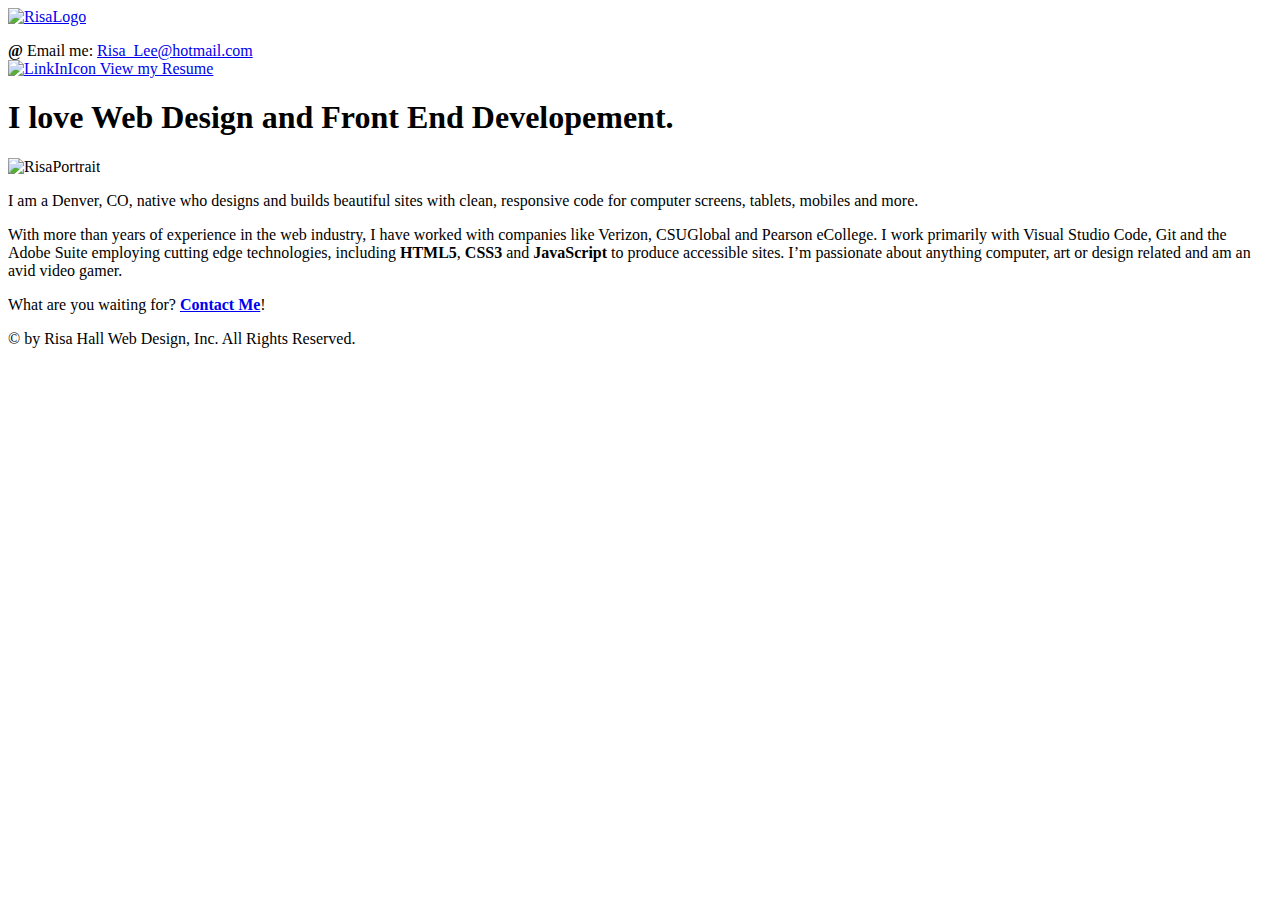
==== index.html @ 187381ab "Inital Upload of Primary Files" ====
<!DOCTYPE html>
<!--[if lt IE 7]>      <html class="no-js lt-ie9 lt-ie8 lt-ie7"> <![endif]-->
<!--[if IE 7]>         <html class="no-js lt-ie9 lt-ie8"> <![endif]-->
<!--[if IE 8]>         <html class="no-js lt-ie9"> <![endif]-->
<!--[if gt IE 8]><!--> <html class="no-js"> <!--<![endif]-->
    <head>
        <meta charset="utf-8">
        <meta http-equiv="X-UA-Compatible" content="IE=edge">
        <title>Risa Lee ~ Web Design Portfolio</title>
        <meta name="description" content="I am a Denver, CO, native who designs and builds beautiful sites with clean, responsive code for computer screens, tablets, mobiles and more. I work primarily with the Adobe Suite and use cutting edge technologies, including HTML5, CSS3 and JavaScript to produce accessible sites. I’m passionate about anything computer, art or design related and am an avid video gamer.">
        <meta name="viewport" content="width=device-width, initial-scale=1">

        <link rel="stylesheet" href="css/normalize.css">
        <link rel="stylesheet" href="css/main.css">  
        <!-- Font Awesome! -->      
        <link rel="stylesheet" href="https://use.fontawesome.com/releases/v5.6.3/css/all.css" integrity="sha384-UHRtZLI+pbxtHCWp1t77Bi1L4ZtiqrqD80Kn4Z8NTSRyMA2Fd33n5dQ8lWUE00s/" crossorigin="anonymous">


        <link href='http://fonts.googleapis.com/css?family=Muli:300' rel='stylesheet' type='text/css'>
        
         <!--Start Royal Carousel CSS And JS-->
        <link rel="stylesheet" type="text/css" href="load/skin_modern_silver.css"/>
		<link rel="stylesheet" type="text/css" href="load/html_content.css"/>        
        
		<script type="text/javascript" src="java/FWDRoyal3DCarousel.js"></script>		
        
		<!-- End Royal Carousel-->
        <script src="js/vendor/modernizr-2.6.2.min.js"></script>
        
        <script>
		
			FWDUtils.onReady(function()
			{
				var carousel = new FWDRoyal3DCarousel({		
					//required settings
					carouselHolderDivId:"myDiv",
					carouselDataListDivId:"carouselData",
					displayType:"fluidwidth",
					autoScale:"yes",
					carouselWidth:30,
					carouselHeight:225,
					skinPath:"load/skin_modern_silver",
												
					//main settings
					backgroundColor:"none",
					backgroundImagePath:"none",
					thumbnailsBackgroundImagePath:"none",
					scrollbarBackgroundImagePath:"none",
					backgroundRepeat:"none",
					showDisplay2DAlways:"no",
					carouselStartPosition:"center",
					numberOfThumbnailsToDisplayLeftAndRight:4,
					slideshowDelay:5000,
					autoplay:"no",
					showPrevButton:"yes",
					showNextButton:"yes",
					showSlideshowButton:"yes",
					disableNextAndPrevButtonsOnMobile:"yes",
					controlsMaxWidth:940,
					slideshowTimerColor:"#777777",
					showContextMenu:"no",
					addKeyboardSupport:"yes",
												
					//thumbnail settings
					thumbnailWidth:400,
					thumbnailHeight:250,
					thumbnailSpaceOffset3D:70,
					thumbnailSpaceOffset2D:70,
					thumbnailBorderSize:10,
					thumbnailBackgroundColor:"#666666",
					thumbnailBorderColor1:"#fcfdfd",
					thumbnailBorderColor2:"#e4e4e4",
					transparentImages:"no",
					maxNumberOfThumbnailsOnMobile:13,
					showThumbnailsGradient:"yes",
					showThumbnailsHtmlContent:"no",
					enableHtmlContent:"no",
					textBackgroundColor:"#333333",
					textBackgroundOpacity:.7,
					showText:"yes",
					showTextBackgroundImage:"yes",
					showThumbnailBoxShadow:"yes",
					thumbnailBoxShadowCss:"0px 2px 2px #555555",
					showReflection:"yes",
					reflectionHeight:60,
					reflectionDistance:0,
					reflectionOpacity:.2,
												
					//scrollbar settings
					showScrollbar:"no",
					disableScrollbarOnMobile:"no",
					enableMouseWheelScroll:"yes",
					scrollbarHandlerWidth:300,
					scrollbarTextColorNormal:"#777777",
					scrollbarTextColorSelected:"#000000",
												
					//combobox settings
					showComboBox:"no",
					startAtCategory:1,
					selectLabel:"SELECT CATEGORIES",
					allCategoriesLabel:"All Categories",
					showAllCategories:"no",
					comboBoxPosition:"topright",
					selectorBackgroundNormalColor1:"#fcfdfd",
					selectorBackgroundNormalColor2:"#e4e4e4",
					selectorBackgroundSelectedColor1:"#a7a7a7",
					selectorBackgroundSelectedColor2:"#8e8e8e",
					selectorTextNormalColor:"#8b8b8b",
					selectorTextSelectedColor:"#FFFFFF",
					buttonBackgroundNormalColor1:"#e7e7e7",
					buttonBackgroundNormalColor2:"#e7e7e7",
					buttonBackgroundSelectedColor1:"#a7a7a7",
					buttonBackgroundSelectedColor2:"#8e8e8e",
					buttonTextNormalColor:"#000000",
					buttonTextSelectedColor:"#FFFFFF",
					comboBoxShadowColor:"#000000",
					comboBoxHorizontalMargins:12,
					comboBoxVerticalMargins:12,
					comboBoxCornerRadius:0,
												
					//lightbox settings
					addLightBoxKeyboardSupport:"yes",
					showLightBoxNextAndPrevButtons:"yes",
					showLightBoxZoomButton:"yes",
					showLightBoxInfoButton:"yes",
					showLighBoxSlideShowButton:"yes",
					showLightBoxInfoWindowByDefault:"no",
					slideShowAutoPlay:"no",
					lightBoxVideoAutoPlay:"no",
					lightBoxBackgroundColor:"#000000",
					lightBoxInfoWindowBackgroundColor:"#FFFFFF",
					lightBoxItemBorderColor1:"#fcfdfd",
					lightBoxItemBorderColor2:"#e4FFe4",
					lightBoxItemBackgroundColor:"#333333",
					lightBoxMainBackgroundOpacity:.8,
					lightBoxInfoWindowBackgroundOpacity:.9,
					lightBoxBorderSize:5,
					lightBoxBorderRadius:0,
					lightBoxSlideShowDelay:4
				});
			})
		</script>
    </head>
    <body>
        <!--[if lt IE 7]>
            <p class="browsehappy">You are using an <strong>outdated</strong> browser. Please <a href="http://browsehappy.com/">upgrade your browser</a> to improve your experience.</p>
        <![endif]-->
		
        <div id="wrapper">
        	<header>
        	  <a href="index.html"><img src="img//blue/signature_logo_final2.png" alt="RisaLogo"  id="logo"/></a>
        	  <aside>
                   <p><span class="redText"><strong>@</strong></span> Email me: 
                   <a href="mailto:risa_lee@hotmail.com">Risa_Lee@hotmail.com</a><br>
                
                <a href="http://www.linkedin.com/in/risalee" target="_new" alt="LinkedInLink"><img src="img/blue/48x48-Square-82-LI.png" alt="LinkInIcon" target="_new" width="18px" height="18px" /> View my Resume</a></p>
              </aside>
        	  
               <h1 id="hook">I love <span class="redText">Web Design</span> and <span class="redText">Front End Developement</span>.</h1>
          <!-- DELETE ME    
              <p>Header logo is 298 x 189 signature_logo_final</p>
              <p>
				200 - Header - 40          .25      25%
				300 - Carousel - 26.66667  .2249    37.5%
				210 - About 38             .4210    26.25%
				90  - Footer  33           .48484   11.25%</p>
		  -->
              
          </header>
          <main>
           	<div id="carousel">
               <div id="myDiv">
               </div>               
 
		 <div id="carouselData" style="display: none;">            

			<!-- category  -->
			<ul data-cat="Category one">
                <ul>
					<li data-type="iframe" data-width="800" data-height="550" data-url="load/images/Video_Intro.mp4"></li>
					<li data-thumbnail-path="load/thumbnails/9.jpg"></li>
					<li data-thumbnail-text="" data-thumbnail-text-title-offset="35" data-thumbnail-text-offset-top="10" data-thumbnail-text-offset-bottom="7">
						<p class="largeLabel">Animated Video/Presentation Intro</p>
						<p class="smallLabel">A simple synchronized animation created using my client's existing color scheme for use as an introduction for videos and presentations.</p>
					</li>
					<li data-info="">
						<p class="mediaDescriptionHeader">Animated Video/Presentation Intro</p>
						<p class="mediaDescriptionText">A simple synchronized animation created using my client's existing color scheme for use as an introduction for videos and presentations.</p>
					</li>
				</ul>
				
                <ul>
					<li data-type="iframe" data-width="800" data-height="550" data-url="load/images/8.jpg"></li>
					<li data-thumbnail-path="load/thumbnails/8.jpg"></li>
					<li data-thumbnail-text="" data-thumbnail-text-title-offset="35" data-thumbnail-text-offset-top="10" data-thumbnail-text-offset-bottom="7">
						<p class="largeLabel">Online Course Home Page (Canvas)</p>
						<p class="smallLabel">Click on the image above to enlarge.
                        <br />
                        One of eight color schemes created as the gateway for students initially accessing their course in the Canvas LMS. Each link was equipped with an animation and designed to transport the student instantly to their chosen course material.
                        <br />
                        <br />
                        <strong>Due to the proprietary nature of this item, the depicted is only an image</strong>.</p>
					</li>
					<li data-info="">
						<p class="mediaDescriptionHeader">Online Course Home Page (Canvas)</p>
						<p class="mediaDescriptionText">One of eight color schemes created as the gateway for students initially accessing their course in the Canvas LMS. Each link was equipped with an animation and designed to transport the student instantly to their chosen course material.
                        <br />
                        <br />
                        <strong>Due to the proprietary nature of this item, the depicted is only an image</strong>.</p>
					</li>
				</ul>
                
                <!--University Style Template-->
                
                <ul>
					<li data-type="media" data-width="640" data-height="420" data-url="load/images/3.jpg"></li>
					<li data-thumbnail-path="load/thumbnails/3.jpg"></li>
					<li data-thumbnail-text="" data-thumbnail-text-title-offset="35" data-thumbnail-text-offset-top="10" data-thumbnail-text-offset-bottom="7">
						<p class="largeLabel">University Course Template</p>
						<p class="smallLabel">I was asked to design a new course template in just two days for a new client. I employed HTML, CSS and JS to accomplish the task. <a href="load/images/csup/DEV999_1_multiPage.html" target="_new">Check out the Full Page</a></p>
					</li>
					<li data-info="">
						<p class="mediaDescriptionHeader">University Course Template</p>
						<p class="mediaDescriptionText">I was asked to design a new course template in just two days for a new client. I employed HTML, CSS and JS to accomplish the task.  <a href="load/images/csup/DEV999_1_multiPage.html" target="_new">Check out the Full Page</a></p>
					</li>
				</ul>
                
                <!-- Style Guide-->
                <ul>
					<li data-type="media" data-width="800" data-height="550" data-url="load/images/11.jpg"></li>
					<li data-thumbnail-path="load/thumbnails/11.jpg"></li>
					<li data-thumbnail-text="" data-thumbnail-text-title-offset="35" data-thumbnail-text-offset-top="10" data-thumbnail-text-offset-bottom="7">
						<p class="largeLabel">Branded Course Style Guide</p>
						<p class="smallLabel">While working with an eLearning tech company, I was asked to create a unique template that would be used for all future courses. The template features the flexibility of easily swappable custom color schemes, robust Javascript interactivites and responsive layout. I used modular design principals to create a Style Guide, providing employees with a quick way to view interactivity options and obtain the necessary code snippets. <a href="load/images/bci/StyleGuide_TalentLMS.html" target="_new">Check out the Full Page</a></p>
					</li>
					<li data-info="">
						<p class="mediaDescriptionHeader">Branded Course Style Guide</p>
						<p class="mediaDescriptionText">While working with an eLearning tech company, I was asked to create a unique template that would be used for all future courses. The template features the flexibility of easily swappable custom color schemes, robust Javascript interactivites and responsive layout. I used modular design principals to create a Style Guide, providing employees with a quick way to view interactivity options and obtain the necessary code snippets. <a href="load/images/bci/StyleGuide_TalentLMS.html" target="_new">Check out the Full Page</a></p>
					</li>
				</ul>
                
                <!-- Tic Tac Toe-->
            <ul>
					<li data-type="iframe" data-width="810" data-height="500" data-url="load/images/12.jpg"></li>
					<li data-thumbnail-path="load/thumbnails/12.jpg"></li>
					<li data-thumbnail-text="" data-thumbnail-text-title-offset="35" data-thumbnail-text-offset-top="10" data-thumbnail-text-offset-bottom="7">
						<p class="largeLabel">Tic Tac Toe</p>
						<p class="smallLabel">One of my many coding passion projects, I am employing HTML5, CSS3, ES6 and NodeJS to build an extensible Tic Tac Toe. This project is quickly evolving as I tweak existing code and implement new code. Eventual features will include a custom AI for Single Player games, Multi-Player online fames and a global scoreboard maintained with SQL. <a href="https://evening-lowlands-76603.herokuapp.com/" target="_new">Check out the Full Page</a></p>
					</li>
					<li data-info="">
						<p class="mediaDescriptionHeader">Tic Tac Toe</p>
						<p class="mediaDescriptionText">One of my many coding passion projects, I am employing HTML5, CSS3, ES6 and NodeJS to build an extensible Tic Tac Toe. This project is quickly evolving as I tweak existing code and implement new code. Eventual features will include a custom AI for Single Player games, Multi-Player online fames and a global scoreboard maintained with SQL. <a href="https://evening-lowlands-76603.herokuapp.com/" target="_new">Check out the Full Page</a></p>
					</li>
				</ul>
                
                
                <!--Brand Course Template-->
                 <ul>
					<li data-type="iframe" data-width="1000" data-height="600" data-url="load/images/bci/TalentLMS_Course_Module_Template.html"></li>
					<li data-thumbnail-path="load/thumbnails/2.jpg"></li>
					<li data-thumbnail-text="" data-thumbnail-text-title-offset="35" data-thumbnail-text-offset-top="10" data-thumbnail-text-offset-bottom="7">
						<p class="largeLabel">Brand Course Template</p>
						<p class="smallLabel"> <a href="load/images/bci/TalentLMS_Course_Module_Template.html" target="_new">Check out the Full Site</a></p>
					</li>
					<li data-info="">
						<p class="mediaDescriptionHeader">Brand Course Template</p>
						<p class="mediaDescriptionText">While working with an eLearning tech company, I was asked to create a unique template that would be used for all future courses. The template features the flexibility of easily swappable custom color schemes, robust Javascript interactivites and responsive layout. I used modular design principals to create a Style Guide, providing employees with a quick way to view interactivity options and obtain the necessary code snippets. The Javascript and JQuery was built in collaboration with the talented developer <a href="https://www.linkedin.com/in/daniel-gragert-89373478/" target="_new">Dan Gragert</a>. <a href="load/images/bci/TalentLMS_Course_Module_Template.html" target="_new">Check out the Full Page</a></p>
					</li>
				</ul>

                <!--UoR Designs-->
                
                <ul>
					<li data-type="iframe" data-width="800" data-height="550" data-url="load/images/HUM5010_eCollege/HUM5010.html"></li>
					<li data-thumbnail-path="load/thumbnails/7.jpg"></li>
					<li data-thumbnail-text="" data-thumbnail-text-title-offset="35" data-thumbnail-text-offset-top="10" data-thumbnail-text-offset-bottom="7">
						<p class="largeLabel">Online Course Home Page (eCollege)</p>
						<p class="smallLabel">Originally designed as the first thing students would see when visiting their online course on the eCollege platform, this page was created with maximum extensibility. I implemented eight alternate color schemes to be used with different course types, meant to evoke relevant emotions upon entering a course. <a href="load/images/HUM5010_eCollege/HUM5010.html" target="_new">Check out the Full Page</a></p>
					</li>
					<li data-info="">
						<p class="mediaDescriptionHeader">Online Course Home Page (eCollege)</p>
						<p class="mediaDescriptionText">Originally designed as the first thing students would see when visiting their online course on the eCollege platform, this page was created with maximum extensibility. I implemented eight alternate color schemes to be used with different course types meant to evoke relevant emotions upon entering a course. <a href="load/images/HUM5010_eCollege/HUM5010.html" target="_new">Check out the Full Page</a></p>
					</li>
				</ul>
                
                <ul>
					<li data-type="iframe" data-width="800" data-height="550" data-url="http://www.indepththerapy.org/"></li>
					<li data-thumbnail-path="load/thumbnails/10.jpg"></li>
					<li data-thumbnail-text="" data-thumbnail-text-title-offset="35" data-thumbnail-text-offset-top="10" data-thumbnail-text-offset-bottom="7">
						<p class="largeLabel">In-Depth Therapy Site and Logo</p>
						<p class="smallLabel">This site and original logo were created for a client in the Mental Health industry who wanted an online presence that reflected professionalism and approachability. Together we settled on a Content Management System so that the client could easilly update the site as needed and even set up a new email server. <a href="http://www.indepththerapy.org/" target="_new">Check out the Full Site</a></p>
					</li>
					<li data-info="">
						<p class="mediaDescriptionHeader">In-Depth Therapy Site and Logo</p>
						<p class="mediaDescriptionText">This site and original logo were created for a client in the Mental Health industry who wanted an online presence that reflected professionalism and approachability. Together we settled on a Content Management System so that the client could easilly update the site as needed and even set up a new email server. <a href="http://www.indepththerapy.org/" target="_new">Check out the Full Site</a></p>
					</li>
				</ul>
                
                <ul>
					<li data-type="iframe" data-width="800" data-height="550" data-url="load/images/StartHereInfoGraphic_Final.html"></li>
					<li data-thumbnail-path="load/thumbnails/6.jpg"></li>
					<li data-thumbnail-text="" data-thumbnail-text-title-offset="35" data-thumbnail-text-offset-top="10" data-thumbnail-text-offset-bottom="7">
						<p class="largeLabel">Interactive Infographic</p>
						<p class="smallLabel">Designed for a University, this graphic replaced a text heavy document with an immersive learning element. The layout for this project was completed using Piktochart, with the interactive elements hand coded to add a little "whizz bang".</p>
					</li>
					<li data-info="">
						<p class="mediaDescriptionHeader">Interactive Infographic</p>
						<p class="mediaDescriptionText">Designed for a University, this graphic replaced a text heavy document with an immersive learning element. The layout for this project was completed using Piktochart, with the interactive elements hand coded to add a little "whizz bang".</p>
					</li>
				</ul>

				<ul>
					<li data-type="media" data-url="load/images/5.jpg"></li>
					<li data-thumbnail-path="load/thumbnails/5.jpg"></li>
					<li data-thumbnail-text="" data-thumbnail-text-title-offset="35" data-thumbnail-text-offset-top="10" data-thumbnail-text-offset-bottom="7">
						<p class="largeLabel">Student Orientation Design</p>
						<p class="smallLabel">Designed for a University, this project required a simple layout that would accomodate their existing color scheme (gray, beige, red and orange) while still looking clean and clutter-free. Complete with an original logo, the design displays excellently on smaller devices thanks to the use of Responsive Design principles.
                        <br />
                        <br />
                        <strong>Due to the proprietary nature of this item, the depicted is only an image</strong>.</p>
					</li>
					<li data-info="">
						<p class="mediaDescriptionHeader">Student Orientation Design</p>
						<p class="mediaDescriptionText">Designed for a University, this project required a simple layout that would accomodate their existing color scheme (gray, beige, red and orange) while still looking clean and clutter-free. Complete with an original logo, the design displays excellently on smaller devices thanks to the use of Responsive Design principles.
                        <br />
                        <br />
                        <strong>Due to the proprietary nature of this item, the depicted is only an image</strong>.</p>
					</li>
				</ul>

				<!-- CSUGlobal Dynamic Chart-->
                <!--<ul>
					<li data-type="iframe" data-width="800" data-height="550" data-url="load/images/dynamicCharts/dynamicTable.html"></li>
					<li data-thumbnail-path="load/thumbnails/4.jpg"></li>
					<li data-thumbnail-text="" data-thumbnail-text-title-offset="35" data-thumbnail-text-offset-top="10" data-thumbnail-text-offset-bottom="7">
						<p class="largeLabel">Dynamic Chart</p>
						<p class="smallLabel">This mockup was created for a University that sought implementation of Highcharts' interactive features within their course template. Information displayed is shown only as an example.</p>
					</li>
					<li data-info="">
						<p class="mediaDescriptionHeader">Dynamic Chart</p>
						<p class="mediaDescriptionText">This mockup was created for a University that sought implementation of Highcharts' interactive features within their course template. Information displayed is shown only as an example.</p>
					</li>
				</ul>-->
                

				
				
			</ul>
			<!-- end  -->			
		</div>
        
 
            </div>
            
            <div id="bio">
                  <img src="img/risa_portrait_new.png" alt="RisaPortrait" id="portrait" />
                  <div id="bioText">
                    <p><span class="redText" id="iAm">I</span> am a Denver, CO, native who designs and builds beautiful sites with clean, responsive code for computer screens, tablets, mobiles and more.</p>
                      <p>With more than <span id="yrsExp"></span> years of experience in the web industry, I have worked with companies like Verizon, CSUGlobal and Pearson eCollege. I work primarily with Visual Studio Code, Git and the Adobe Suite employing cutting edge technologies, including <strong>HTML5</strong>, <strong>CSS3</strong> and <strong>JavaScript</strong> to produce accessible sites. I’m passionate about anything computer, art or design related and am an avid video gamer.</p>
                      <p>What are you waiting for? <a href="http://www.linkedin.com/in/risalee" target="_new" alt="LinkedInLink"><strong>Contact Me</strong></a>!</p>
                  </div>
              </div>
          </main>
          
          	<footer>
              <div class="footerBack"></div>
                <div id="social">
                
                <a href="https://github.com/HopeEternal" target="_new" title="GitHubLink" rel="float-shadow" class="button float-shadow">
                	<i id="socialIcon1" class="fab fa-github-square fa-3x allIcons"></i>
                </a>
                 <a href="http://www.linkedin.com/in/risalee" target="_new" title="LinkedInLink" rel="float-shadow" class="button float-shadow">
                	<i id="socialIcon2" class="fab fa-linkedin fa-3x allIcons"></i>
                </a>
                <a href="https://plus.google.com/+RisaLee/posts" target="_new" title="GooglePlusLink" rel="float-shadow" class="button float-shadow">
                	<i id="socialIcon3" class="fab fa-google-plus-square fa-3x allIcons"></i>
                </a>
                <a href="http://twitter.com/#!/@RisaLee316" target="_new" title="TwitterLink" rel="float-shadow" class="button float-shadow">
                	<i id="socialIcon4" class="fab fa-twitter-square fa-3x allIcons"></i>
                </a>
                
                  <p>© <span id="curYear"></span> by Risa Hall Web Design, Inc. All Rights Reserved.</p>
              </div>
            </footer>

	</div>
    	    
        <script src="//ajax.googleapis.com/ajax/libs/jquery/1.10.2/jquery.min.js"></script>
        <script>window.jQuery || document.write('<script src="js/vendor/jquery-1.10.2.min.js"><\/script>')</script>
        <script type="text/javascript" src="js/mainScripts.js"></script>
    </body>
</html>
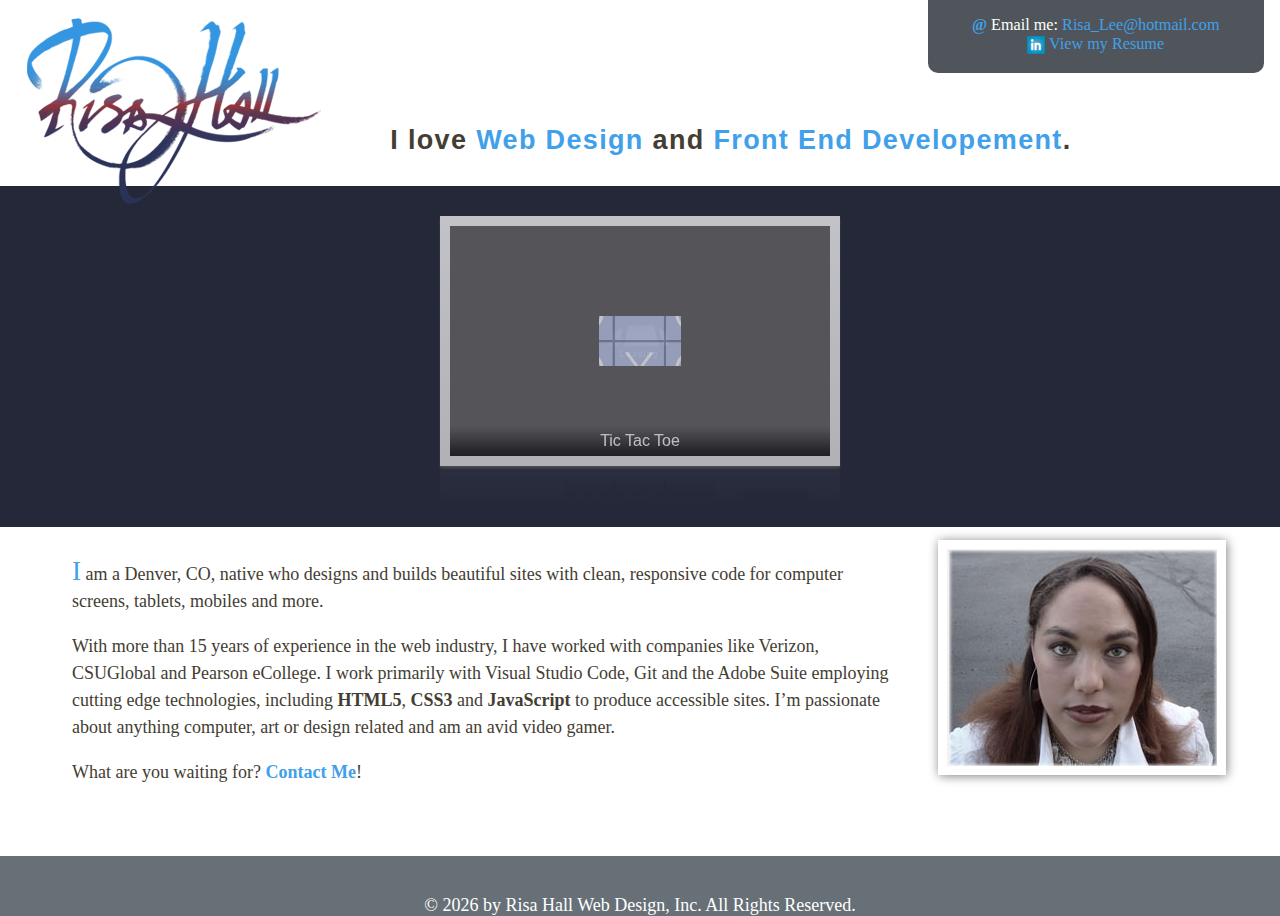
==== commit a079025c: "Add files via upload" ====
--- a/index.html
+++ b/index.html
@@ -245,7 +245,7 @@
 					<li data-thumbnail-path="load/thumbnails/12.jpg"></li>
 					<li data-thumbnail-text="" data-thumbnail-text-title-offset="35" data-thumbnail-text-offset-top="10" data-thumbnail-text-offset-bottom="7">
 						<p class="largeLabel">Tic Tac Toe</p>
-						<p class="smallLabel">One of my many coding passion projects, I am employing HTML5, CSS3, ES6 and NodeJS to build an extensible Tic Tac Toe. This project is quickly evolving as I tweak existing code and implement new code. Eventual features will include a custom AI for Single Player games, Multi-Player online fames and a global scoreboard maintained with SQL. <a href="https://evening-lowlands-76603.herokuapp.com/" target="_new">Check out the Full Page</a></p>
+						<p class="smallLabel">One of my many coding passion projects, I am employing HTML5, CSS3, ES6 and NodeJS to build an extensible Tic Tac Toe. This project is quickly evolving as I tweak existing code and implement new code. Eventual features will include a custom AI for Single Player games, Multi-Player online fames and a global scoreboard maintained with SQL. <a href="https://tictactoeheroku.herokuapp.com/" target="_new">Check out the Full Page</a></p>
 					</li>
 					<li data-info="">
 						<p class="mediaDescriptionHeader">Tic Tac Toe</p>
@@ -284,15 +284,15 @@
 				</ul>
                 
                 <ul>
-					<li data-type="iframe" data-width="800" data-height="550" data-url="http://www.indepththerapy.org/"></li>
+					<li data-type="iframe" data-width="800" data-height="550" data-url="https://www.indepththerapy.org/"></li>
 					<li data-thumbnail-path="load/thumbnails/10.jpg"></li>
 					<li data-thumbnail-text="" data-thumbnail-text-title-offset="35" data-thumbnail-text-offset-top="10" data-thumbnail-text-offset-bottom="7">
 						<p class="largeLabel">In-Depth Therapy Site and Logo</p>
-						<p class="smallLabel">This site and original logo were created for a client in the Mental Health industry who wanted an online presence that reflected professionalism and approachability. Together we settled on a Content Management System so that the client could easilly update the site as needed and even set up a new email server. <a href="http://www.indepththerapy.org/" target="_new">Check out the Full Site</a></p>
+						<p class="smallLabel">This site and original logo were created for a client in the Mental Health industry who wanted an online presence that reflected professionalism and approachability. Together we settled on a Content Management System so that the client could easilly update the site as needed and even set up a new email server. <a href="https://www.indepththerapy.org/" target="_new">Check out the Full Site</a></p>
 					</li>
 					<li data-info="">
 						<p class="mediaDescriptionHeader">In-Depth Therapy Site and Logo</p>
-						<p class="mediaDescriptionText">This site and original logo were created for a client in the Mental Health industry who wanted an online presence that reflected professionalism and approachability. Together we settled on a Content Management System so that the client could easilly update the site as needed and even set up a new email server. <a href="http://www.indepththerapy.org/" target="_new">Check out the Full Site</a></p>
+						<p class="mediaDescriptionText">This site and original logo were created for a client in the Mental Health industry who wanted an online presence that reflected professionalism and approachability. Together we settled on a Content Management System so that the client could easilly update the site as needed and even set up a new email server. <a href="https://www.indepththerapy.org/" target="_new">Check out the Full Site</a></p>
 					</li>
 				</ul>
                 
@@ -372,9 +372,7 @@
                  <a href="http://www.linkedin.com/in/risalee" target="_new" title="LinkedInLink" rel="float-shadow" class="button float-shadow">
                 	<i id="socialIcon2" class="fab fa-linkedin fa-3x allIcons"></i>
                 </a>
-                <a href="https://plus.google.com/+RisaLee/posts" target="_new" title="GooglePlusLink" rel="float-shadow" class="button float-shadow">
-                	<i id="socialIcon3" class="fab fa-google-plus-square fa-3x allIcons"></i>
-                </a>
+
                 <a href="http://twitter.com/#!/@RisaLee316" target="_new" title="TwitterLink" rel="float-shadow" class="button float-shadow">
                 	<i id="socialIcon4" class="fab fa-twitter-square fa-3x allIcons"></i>
                 </a>
--- a/css/main.css
+++ b/css/main.css
@@ -0,0 +1,704 @@
+/*! HTML5 Boilerplate v4.3.0 | MIT License | http://h5bp.com/ */
+
+/*
+ * What follows is the result of much research on cross-browser styling.
+ * Credit left inline and big thanks to Nicolas Gallagher, Jonathan Neal,
+ * Kroc Camen, and the H5BP dev community and team.
+ */
+
+/* ==========================================================================
+   Base styles: opinionated defaults
+   ========================================================================== */
+
+
+html,
+button,
+input,
+select,
+textarea {
+    color: #222;
+}
+
+html {
+    position: relative;
+	min-height: 100%;
+	font-size: 18px;
+}
+
+/*
+ * Remove text-shadow in selection highlight: h5bp.com/i
+ * These selection rule sets have to be separate.
+ * Customize the background color to match your design.
+ */
+
+::-moz-selection {
+    background: #b3d4fc;
+    text-shadow: none;
+}
+
+::selection {
+    background: #b3d4fc;
+    text-shadow: none;
+}
+
+/*
+ * A better looking default horizontal rule
+ */
+
+hr {
+    display: block;
+    height: 1px;
+    border: 0;
+    border-top: 1px solid #ccc;
+    margin: 1em 0;
+    padding: 0;
+}
+
+/*
+ * Remove the gap between images, videos, audio and canvas and the bottom of
+ * their containers: h5bp.com/i/440
+ */
+
+audio,
+canvas,
+img,
+video {
+    vertical-align: middle;
+}
+
+/*
+ * Remove default fieldset styles.
+ */
+
+fieldset {
+    border: 0;
+    margin: 0;
+    padding: 0;
+}
+
+/*
+ * Allow only vertical resizing of textareas.
+ */
+
+textarea {
+    resize: vertical;
+}
+
+/* ==========================================================================
+   Browse Happy prompt
+   ========================================================================== */
+
+.browsehappy {
+    margin: 0.2em 0;
+    background: #ccc;
+    color: #000;
+    padding: 0.2em 0;
+}
+
+/* ==========================================================================
+   Author's custom styles
+   ========================================================================== */
+
+.redText {
+	color: #41a0ea
+}
+
+.footerBack { 
+	height: 1em;	
+	
+}
+
+body {
+	margin: 0 0 5.5em;
+	font-size: 100%;
+	/*background: #b5b5b7;*/
+	/*background-image: -webkit-gradient(
+	linear,
+	left top,
+	left bottom,
+	color-stop(0.02, #E2DFD7),
+	color-stop(1, #F4F2EE)
+	);
+	background-image: -o-linear-gradient(bottom, #E2DFD7 2%, #F4F2EE 100%);
+	background-image: -moz-linear-gradient(bottom, #E2DFD7 2%, #F4F2EE 100%);
+	background-image: -webkit-linear-gradient(bottom, #E2DFD7 2%, #F4F2EE 100%);
+	background-image: -ms-linear-gradient(bottom, #E2DFD7 2%, #F4F2EE 100%);
+	background-image: linear-gradient(to bottom, #E2DFD7 2%, #F4F2EE 100%);*/
+}
+
+#wrapper {
+	margin: 0 auto;
+	padding-bottom: 0px;
+    /* max-width: 1280px;
+	max-height: 960px;
+	width: 53.333em;
+	height: 71.111em; */
+}
+
+#logo {
+	
+	margin: 1em 1em -1em 1.5em;
+	z-index: 2;
+	
+}
+
+#hook {
+	display: inline;
+	clear: both;
+	position: absolute;
+	top: 125px;
+	letter-spacing: .05em;
+}
+
+.allIcons {
+  background: #ffffff;
+}
+
+#social .allIcons {
+  border-radius: 80%;
+  height: .92em;
+  width: .92em;
+}
+
+.liLink {
+  border-radius:90%;
+  border: 20px solid white;
+}
+
+#socialIcon1, #socialIcon2, #socialIcon3, #socialIcon4 {
+	margin-top: -.8em;
+	color: #0093c5;
+	}
+/* Spacing between social media icons created via padding in the below .button float css */ 
+
+
+#iAm {
+	font-family: Vivaldi, "Brush Script MT", "Giddyup Std", "Myriad Pro", Garamond;
+	font-size: 1.5em;
+}
+
+#carousel {
+	background-color: #252839;
+	/* height: 16.667em; */
+	height: 58.823529%;
+	margin: auto 0;
+	padding: 10px;
+}
+
+#bio {
+    /* height: 11.667em; */
+	height: 41.117647%;
+	padding: 0 3em 0 3em;
+	margin: auto 0;
+}
+
+#bioText {
+	margin: 0em 1em;
+	width: 70%;
+}
+
+#social {
+	background-color: #677077;
+	
+}
+
+
+#portrait {
+	float: right;
+	padding: .5em;
+	box-shadow: 1px 1px 10px grey;
+}
+
+h1 {
+	font-family: "Century Gothic", Muli:300, "Century", "Calibri", "Courier New", Courier, monospace;
+	font-size: 1.5em;
+	color: #433d32;
+	text-align: center;
+	margin: auto 0;
+}
+
+p {
+	font-family: "Bell MT", Sylfaen, "Baskerville Old Face", Garamond;
+	font-size: 1em;
+	color: #433d32;
+	padding: 0;
+}
+
+a {
+	color: #41a0ea;
+	text-decoration: none;
+	
+}
+	
+/*
+img {
+	text-align: center;
+	max-width: 100%;
+	height: auto;
+	width: auto;
+}
+
+header {
+	height: 9em;        /*11.111em;
+	margin: auto 0;
+}*/
+
+header p {
+	color: white;
+}
+
+aside {
+	text-align: center;
+	background: #4f555a;
+	position: absolute;
+	top: 0;
+	right: 1em;
+	height: 4em;
+	width: 25%;
+	padding: 0em .5em .5em .5em;
+	margin: auto 0;
+	clear: both;
+	font-size: .9em;
+	
+	-webkit-border-bottom-right-radius: 10px;
+	-webkit-border-bottom-left-radius: 10px;
+	-moz-border-radius-bottomright: 10px;
+	-moz-border-radius-bottomleft: 10px;
+	border-bottom-right-radius: 10px;
+	border-bottom-left-radius: 10px;
+}
+
+main {
+    clear: both;
+	height: 100%;
+	/*max-height: 18.333em;*/n
+	/*margin: auto 0 20px 0;*/
+}
+
+footer {
+    position: absolute;
+    left: 0;
+    bottom: 0;
+    width: 100%;
+    clear: both;
+    text-align: center;
+}
+
+footer p {
+    color: white;
+    margin-bottom: 0;
+}
+
+
+
+/* ==========================================================================
+   Helper classes
+   ========================================================================== */
+
+/*
+ * Image replacement
+ */
+
+.ir {
+    background-color: transparent;
+    border: 0;
+    overflow: hidden;
+    /* IE 6/7 fallback */
+    *text-indent: -9999px;
+}
+
+.ir:before {
+    content: "";
+    display: block;
+    width: 0;
+    height: 150%;
+}
+
+/*
+ * Hide from both screenreaders and browsers: h5bp.com/u
+ */
+
+.hidden {
+    display: none !important;
+    visibility: hidden;
+}
+
+/*
+ * Hide only visually, but have it available for screenreaders: h5bp.com/v
+ */
+
+.visuallyhidden {
+    border: 0;
+    clip: rect(0 0 0 0);
+    height: 1px;
+    margin: -1px;
+    overflow: hidden;
+    padding: 0;
+    position: absolute;
+    width: 1px;
+}
+
+/*
+ * Extends the .visuallyhidden class to allow the element to be focusable
+ * when navigated to via the keyboard: h5bp.com/p
+ */
+
+.visuallyhidden.focusable:active,
+.visuallyhidden.focusable:focus {
+    clip: auto;
+    height: auto;
+    margin: 0;
+    overflow: visible;
+    position: static;
+    width: auto;
+}
+
+/*
+ * Hide visually and from screenreaders, but maintain layout
+ */
+
+.invisible {
+    visibility: hidden;
+}
+
+/*
+ * Clearfix: contain floats
+ *
+ * For modern browsers
+ * 1. The space content is one way to avoid an Opera bug when the
+ *    `contenteditable` attribute is included anywhere else in the document.
+ *    Otherwise it causes space to appear at the top and bottom of elements
+ *    that receive the `clearfix` class.
+ * 2. The use of `table` rather than `block` is only necessary if using
+ *    `:before` to contain the top-margins of child elements.
+ */
+
+.clearfix:before,
+.clearfix:after {
+    content: " "; /* 1 */
+    display: table; /* 2 */
+}
+
+.clearfix:after {
+    clear: both;
+}
+
+/*
+ * For IE 6/7 only
+ * Include this rule to trigger hasLayout and contain floats.
+ */
+
+.clearfix {
+    *zoom: 1;
+}
+
+
+/* ==========================================================================
+   Float Shadow Effect
+   ========================================================================== */
+
+.button {
+  margin: 0em;
+  padding-left: 2.5em;
+  padding-right: 2.5em;
+  cursor: pointer;
+  background: none;
+  text-decoration: none;
+  color: none;
+  /* Prevent highlight colour when element is tapped */
+  -webkit-tap-highlight-color: rgba(0, 0, 0, 0);
+}
+
+/* SHADOW/GLOW TRANSITIONS */
+
+
+/* Float Shadow */
+
+.float-shadow {
+  display: inline-block;
+  position: relative;
+  -webkit-transition-duration: 0.3s;
+  transition-duration: 0.3s;
+  -webkit-transition-property: -webkit-transform;
+  transition-property: transform;
+  -webkit-transform: translateZ(0);
+  -ms-transform: translateZ(0);
+  transform: translateZ(0);
+  box-shadow: 0 0 1px rgba(0, 0, 0, 0);
+}
+
+.float-shadow:before {
+  pointer-events: none;
+  position: absolute;
+  z-index: -1;
+  content: '';
+  top: 100%;
+  left: 5%;
+  height: 10px;
+  width: 90%;
+  opacity: 0;
+  background: -webkit-radial-gradient(center, ellipse, rgba(0, 0, 0, 0.35) 0%, rgba(0, 0, 0, 0) 80%);
+  background: radial-gradient(ellipse at center, rgba(0, 0, 0, 0.35) 0%, rgba(0, 0, 0, 0) 80%);
+  /* W3C */
+  -webkit-transition-duration: 0.3s;
+  transition-duration: 0.3s;
+  -webkit-transition-property: -webkit-transform, opacity;
+  transition-property: transform, opacity;
+}
+
+.float-shadow:hover {
+  -webkit-transform: translateY(-5px);
+  -ms-transform: translateY(-5px);
+  transform: translateY(-5px);
+  /* move the element up by 5px */
+}
+
+.float-shadow:hover:before {
+  opacity: 1;
+  -webkit-transform: translateY(5px);
+  -ms-transform: translateY(5px);
+  transform: translateY(5px);
+  /* move the element down by 5px (it will stay in place because it's attached to the element that also moves up 5px) */
+}
+
+/* ==========================================================================
+   EXAMPLE Media Queries for Responsive Design.
+   These examples override the primary ('mobile first') styles.
+   Modify as content requires.
+   ========================================================================== */
+
+@media screen and (min-height: 850px) {	
+	#carousel {
+	padding: 2%; }
+
+	#bio {
+	padding: 1% 3em 1% 3em;
+	line-height: 1.5em;
+}	
+
+}
+
+@media screen and (min-height: 1050px) {
+	#carousel {
+	padding: 4%; }
+
+}
+
+@media screen and (max-width: 580px) {	
+#portrait {
+	float: none;
+	display: block;
+	margin: auto;
+   }
+#bioText {
+	display: block;
+	margin: auto;
+	padding: 0px; 
+}
+#bio {
+    padding: 0;
+	
+}
+#hook {
+	display: none;
+}
+
+aside {
+	display: none;
+}
+
+.button {
+	padding: .5em;
+	}
+#logo {
+	display: block;
+	margin: auto;
+	
+}
+}
+
+@media screen and (max-width: 735px) {	
+
+	#hook {
+	margin-left: 0%;
+	top: 80px;
+	padding-right: 1%;
+}
+	h1 {
+	display: block;
+	
+	font-size: 1.2em;
+}
+
+aside {
+	display: none;
+}
+
+}
+
+
+
+@media screen and (max-width: 925px) {	
+
+aside {
+	font-size: .7em;
+}
+
+}
+
+@media screen and (max-width: 1050px) {	
+	#hook {
+	margin-left: 1%;
+	margin-top: -20px;
+}
+
+aside {
+	width: 30%;
+}
+
+#bioText {
+	/*margin: 0em 1em;*/
+	width: 78%;
+}
+}
+
+
+@media only screen and (min-width: 1175px) {
+	#hook {
+	margin-left: 4%;
+}
+
+}
+
+@media only screen and (min-width: 1410px) {
+	#hook {
+	margin-left: 7%;
+}
+h1 {
+	font-size: 2em;
+}
+
+#portrait {
+	padding: 0;
+	margin: 0;
+}
+
+#bioText {
+	/*margin: 0em 1em;*/
+	width: 78%;
+}
+
+}
+
+@media only screen and (min-width: 1700px) {
+	#hook {
+	margin-left: 9.5%;
+}
+html {
+	font-size: 20px;
+}
+#portrait {
+	padding: 0;
+	margin: 0;
+}
+
+}
+
+
+
+
+
+/*	@media screen and (max-width: 944px) {
+
+			#fbContainer {
+			margin: auto 0 0 40px;
+			width: 80%;
+			display: block;
+			}
+			.social-links img {
+			margin: -10px auto -10px -50px;				 
+			}			
+			.fb-page {
+			margin-top: 25px;
+			}
+}
+*/
+
+@media print,
+       (-o-min-device-pixel-ratio: 5/4),
+       (-webkit-min-device-pixel-ratio: 1.25),
+       (min-resolution: 120dpi) {
+    /* Style adjustments for high resolution devices */
+}
+
+/* ==========================================================================
+   Print styles.
+   Inlined to avoid required HTTP connection: h5bp.com/r
+   ========================================================================== */
+
+@media print {
+    * {
+        background: transparent !important;
+        color: #000 !important; /* Black prints faster: h5bp.com/s */
+        box-shadow: none !important;
+        text-shadow: none !important;
+    }
+
+    a,
+    a:visited {
+        text-decoration: underline;
+    }
+
+    a[href]:after {
+        content: " (" attr(href) ")";
+    }
+
+    abbr[title]:after {
+        content: " (" attr(title) ")";
+    }
+
+    /*
+     * Don't show links for images, or javascript/internal links
+     */
+
+    .ir a:after,
+    a[href^="javascript:"]:after,
+    a[href^="#"]:after {
+        content: "";
+    }
+
+    pre,
+    blockquote {
+        border: 1px solid #999;
+        page-break-inside: avoid;
+    }
+
+    thead {
+        display: table-header-group; /* h5bp.com/t */
+    }
+
+    tr,
+    img {
+        page-break-inside: avoid;
+    }
+
+    img {
+        max-width: 100% !important;
+    }
+
+    @page {
+        margin: 0.5cm;
+    }
+
+    p,
+    h2,
+    h3 {
+        orphans: 3;
+        widows: 3;
+    }
+
+    h2,
+    h3 {
+        page-break-after: avoid;
+    }
+
--- a/load/skin_modern_silver.css
+++ b/load/skin_modern_silver.css
@@ -0,0 +1,61 @@
+@charset "utf-8";
+*{
+	margin: 0px;
+	padding: 0px;	
+}
+
+/* CSS Document */
+/* ----------------- thumbnails label  -------------------- */
+.largeLabel{
+	font-family:Arial, Helvetica, sans-serif !important;
+	margin: 0px !important;
+	padding: 0px !important;
+	margin-right: 10px !important;
+	margin-left: 10px !important;
+	font-size:16px !important;
+	font-weight:400 !important;
+	line-height:20px !important;
+	color:#FFFFFF !important;
+	text-align:center !important;
+	font-weight:100 !important;
+}
+
+.smallLabel{
+	font-family:Arial, Helvetica, sans-serif !important;
+	margin: 0px !important;
+	padding: 0px !important;
+	margin: 6px !important;
+	margin-bottom:0px !important;
+	margin-right: 10px !important;
+	margin-left: 10px !important;
+	font-size:13px !important;
+	line-height:16px !important;
+	color:#AAAAAA !important;
+	text-align:center !important;
+	font-weight:100 !important;
+}
+
+/* -------- lighbox description window  ---------- */
+.mediaDescriptionHeader{
+	font-family:Arial, Helvetica, sans-serif !important;
+	margin: 0px !important;
+	padding: 0px !important;
+	margin: 6px !important;
+	margin-right: 10px !important;
+	font-size:22px !important;
+	line-height:22px !important;
+	color:#000000 !important;
+	font-weight:100 !important;
+}
+
+.mediaDescriptionText{
+	font-family:Arial, Helvetica, sans-serif !important;
+	margin: 0px !important;
+	padding: 0px !important;
+	margin: 6px !important;
+	margin-right: 10px !important;
+	font-size:13px !important;
+	line-height:18px !important;
+	color:#000000 !important;
+	font-weight:100 !important;
+}
--- a/load/html_content.css
+++ b/load/html_content.css
@@ -0,0 +1,306 @@
+/* CSS Document */
+.thumb1Div{
+	background-image:url("html_content/thumb1-image.jpg");
+	background-color:#FF0000;
+	width:100%;
+	height:100%;
+}
+
+.thumb1P{
+	font-family:Arial, Helvetica, sans-serif !important;
+	font-weight:100;
+	color:#FFFFFF !important;
+	font-size:13px !important;
+	line-height:18px !important;
+	width:223px;
+	padding-left:150px;
+	padding-top:184px;
+}
+
+.thumb2Div{
+	background-image:url("html_content/thumb2-image.jpg");
+	background-color:#FF0000;
+	width:100%;
+	height:100%;
+}
+
+.thumb2P{
+	font-family:Arial, Helvetica, sans-serif !important;
+	font-weight:100;
+	color:#FFFFFF !important;
+	font-size:13px !important;
+	line-height:18px !important;
+	width:170px;
+	padding-left:200px;
+	padding-top:165px;
+}
+
+.thumb3Div{
+	background-image:url("html_content/thumb3-image.jpg");
+	background-color:#FF0000;
+	width:100%;
+	height:100%;
+}
+
+.thumb3P{
+	font-family:Arial, Helvetica, sans-serif !important;
+	font-weight:100;
+	color:#FFFFFF !important;
+	font-size:13px !important;
+	line-height:18px !important;
+	width:155px;
+	padding-left:194px;
+	padding-top:126px;
+}
+
+.thumb4Div{
+	background-image:url("html_content/thumb4-image.jpg");
+	background-color:#FF0000;
+	width:100%;
+	height:100%;
+}
+
+.thumb4P{
+	font-family:Arial, Helvetica, sans-serif !important;
+	font-weight:100;
+	color:#FFFFFF !important;
+	font-size:13px !important;
+	line-height:18px !important;
+	width:165px;
+	padding-left:206px;
+	padding-top:175px;
+}
+
+.thumb5Div{
+	background-image:url("html_content/thumb5-image.jpg");
+	background-color:#FF0000;
+	width:100%;
+	height:100%;
+}
+
+.thumb5P{
+	font-family:Arial, Helvetica, sans-serif !important;
+	font-weight:100;
+	color:#FFFFFF !important;
+	font-size:13px !important;
+	line-height:18px !important;
+	width:240px;
+	padding-left:48px;
+	padding-top:157px;
+}
+
+.thumb6Div{
+	background-image:url("html_content/thumb6-image.jpg");
+	background-color:#FF0000;
+	width:100%;
+	height:100%;
+}
+
+.thumb6P{
+	font-family:Arial, Helvetica, sans-serif !important;
+	font-weight:100;
+	color:#FFFFFF !important;
+	font-size:13px !important;
+	line-height:18px !important;
+	width:165px;
+	padding-left:206px;
+	padding-top:125px;
+}
+
+.thumb7Div{
+	background-image:url("html_content/thumb7-image.jpg");
+	width:100%;
+	height:100%;
+}
+
+.thumb7P{
+	font-family:Arial, Helvetica, sans-serif !important;
+	font-weight:100;
+	color:#FFFFFF !important;
+	font-size:13px !important;
+	line-height:18px !important;
+	width:350px;
+	padding-left:20px;
+	padding-top:100px;
+}
+
+.thumb7P2{
+	padding-top:60px;
+}
+
+a.thumb7ImageIcon {
+    width:44px;
+    height:48px;
+    text-indent:-9999px;
+    overflow:hidden;
+    display:block;
+	float:left;
+	margin-left:19px;
+    background:url(html_content/thumb7-images-icon.png) no-repeat 0 0; /* Setting the image as a background */
+}
+a.thumb7ImageIcon:hover {
+    background:url(html_content/thumb7-images-icon.png) no-repeat 0 -48px; /* When passing the mouse over, the image will be 'raised' */
+}
+
+a.thumb7HtmlIcon {
+    width:61px;
+    height:48px;
+    text-indent:-9999px;
+    overflow:hidden;
+    display:block;
+	float:left;
+	margin-left:19px;
+    background:url(html_content/thumb7-html-icon.png) no-repeat 0 0; /* Setting the image as a background */
+}
+a.thumb7HtmlIcon:hover {
+    background:url(html_content/thumb7-html-icon.png) no-repeat 0 -48px; /* When passing the mouse over, the image will be 'raised' */
+}
+
+a.thumb7LinkIcon {
+    width:31px;
+    height:48px;
+    text-indent:-9999px;
+    overflow:hidden;
+    display:block;
+	float:left;
+	margin-left:19px;
+    background:url(html_content/thumb7-link-icon.png) no-repeat 0 0; /* Setting the image as a background */
+}
+a.thumb7LinkIcon:hover {
+    background:url(html_content/thumb7-link-icon.png) no-repeat 0 -48px; /* When passing the mouse over, the image will be 'raised' */
+}
+
+a.thumb7YoutubeIcon {
+    width:61px;
+    height:48px;
+    text-indent:-9999px;
+    overflow:hidden;
+    display:block;
+	float:left;
+	margin-left:19px;
+    background:url(html_content/thumb7-youtube-icon.png) no-repeat 0 0; /* Setting the image as a background */
+}
+a.thumb7YoutubeIcon:hover {
+    background:url(html_content/thumb7-youtube-icon.png) no-repeat 0 -48px; /* When passing the mouse over, the image will be 'raised' */
+}
+
+a.thumb7VimeoIcon {
+    width:66px;
+    height:48px;
+    text-indent:-9999px;
+    overflow:hidden;
+    display:block;
+	float:left;
+	margin-left:19px;
+    background:url(html_content/thumb7-vimeo-icon.png) no-repeat 0 0; /* Setting the image as a background */
+}
+a.thumb7VimeoIcon:hover {
+    background:url(html_content/thumb7-vimeo-icon.png) no-repeat 0 -48px; /* When passing the mouse over, the image will be 'raised' */
+}
+
+.thumb8Div{
+	background-image:url("html_content/thumb8-image.jpg");
+	width:100%;
+	height:100%;
+}
+
+.thumb8P{
+	font-family:Arial, Helvetica, sans-serif !important;
+	font-weight:100;
+	color:#FFFFFF !important;
+	font-size:13px !important;
+	line-height:18px !important;
+	width:260px;
+	padding-left:23px;
+	padding-top:216px;
+}
+
+.thumb9Div{
+	background-image:url("html_content/thumb9-image.jpg");
+	width:100%;
+	height:100%;
+}
+
+.thumb9P{
+	font-family:Arial, Helvetica, sans-serif !important;
+	font-weight:100;
+	color:#FFFFFF !important;
+	font-size:13px !important;
+	line-height:18px !important;
+	width:260px;
+	padding-left:100px;
+	padding-top:68px;
+}
+
+.thumb10Div{
+	background-image:url("html_content/thumb10-image.jpg");
+	background-color:#FF0000;
+	width:100%;
+	height:100%;
+}
+
+.thumb10P{
+	font-family:Arial, Helvetica, sans-serif !important;
+	font-weight:100;
+	color:#FFFFFF !important;
+	font-size:13px !important;
+	line-height:18px !important;
+	width:230px;
+	padding-left:143px;
+	padding-top:184px;
+}
+
+.thumb11Div{
+	background-image:url("html_content/thumb11-image.jpg");
+	background-color:#FF0000;
+	width:100%;
+	height:100%;
+}
+
+.thumb11P{
+	font-family:Arial, Helvetica, sans-serif !important;
+	font-weight:100;
+	color:#FFFFFF !important;
+	font-size:13px !important;
+	line-height:18px !important;
+	width:166px;
+	padding-left:16px;
+	padding-top:147px;
+}
+
+.thumb12Div{
+	background-image:url("html_content/thumb12-image.jpg");
+	background-color:#FF0000;
+	width:100%;
+	height:100%;
+}
+
+.thumb12P{
+	font-family:Arial, Helvetica, sans-serif !important;
+	font-weight:100;
+	color:#FFFFFF !important;
+	font-size:13px !important;
+	line-height:18px !important;
+	width:260px;
+	padding-left:120px;
+	padding-top:268px;
+}
+
+.thumb13Div{
+	background-image:url("html_content/thumb13-image.jpg");
+	background-color:#FF0000;
+	width:100%;
+	height:100%;
+}
+
+.thumb13P{
+	font-family:Arial, Helvetica, sans-serif !important;
+	font-weight:100;
+	color:#FFFFFF !important;
+	font-size:13px !important;
+	line-height:18px !important;
+	width:165px;
+	padding-left:206px;
+	padding-top:163px;
+}
+
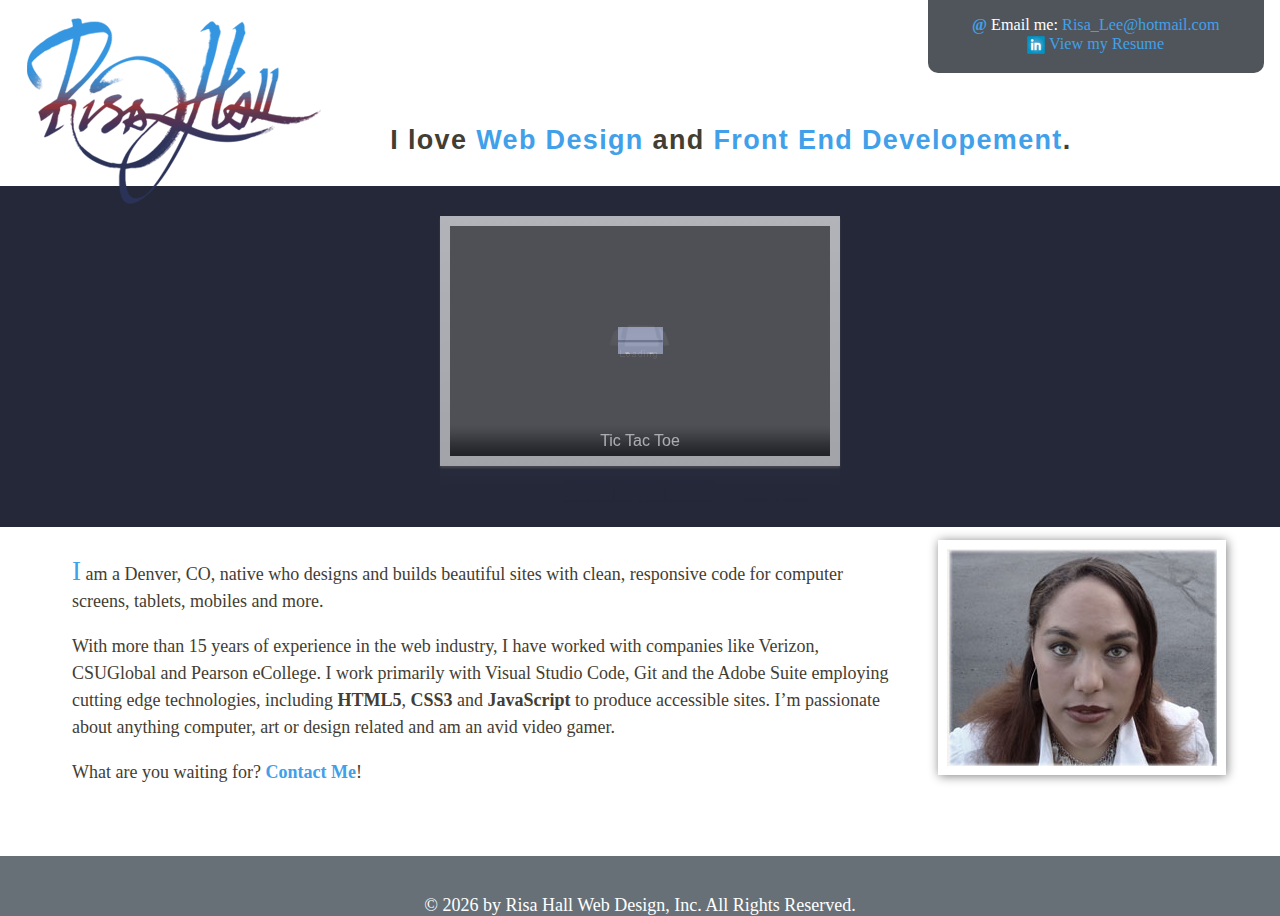
==== commit 5d7dfeeb: "Add files via upload" ====
--- a/index.html
+++ b/index.html
@@ -249,7 +249,7 @@
 					</li>
 					<li data-info="">
 						<p class="mediaDescriptionHeader">Tic Tac Toe</p>
-						<p class="mediaDescriptionText">One of my many coding passion projects, I am employing HTML5, CSS3, ES6 and NodeJS to build an extensible Tic Tac Toe. This project is quickly evolving as I tweak existing code and implement new code. Eventual features will include a custom AI for Single Player games, Multi-Player online fames and a global scoreboard maintained with SQL. <a href="https://evening-lowlands-76603.herokuapp.com/" target="_new">Check out the Full Page</a></p>
+						<p class="mediaDescriptionText">One of my many coding passion projects, I am employing HTML5, CSS3, ES6 and NodeJS to build an extensible Tic Tac Toe. This project is quickly evolving as I tweak existing code and implement new code. Eventual features will include a custom AI for Single Player games, Multi-Player online fames and a global scoreboard maintained with SQL. <a href="https://tictactoeheroku.herokuapp.com/" target="_new">Check out the Full Page</a></p>
 					</li>
 				</ul>
                 
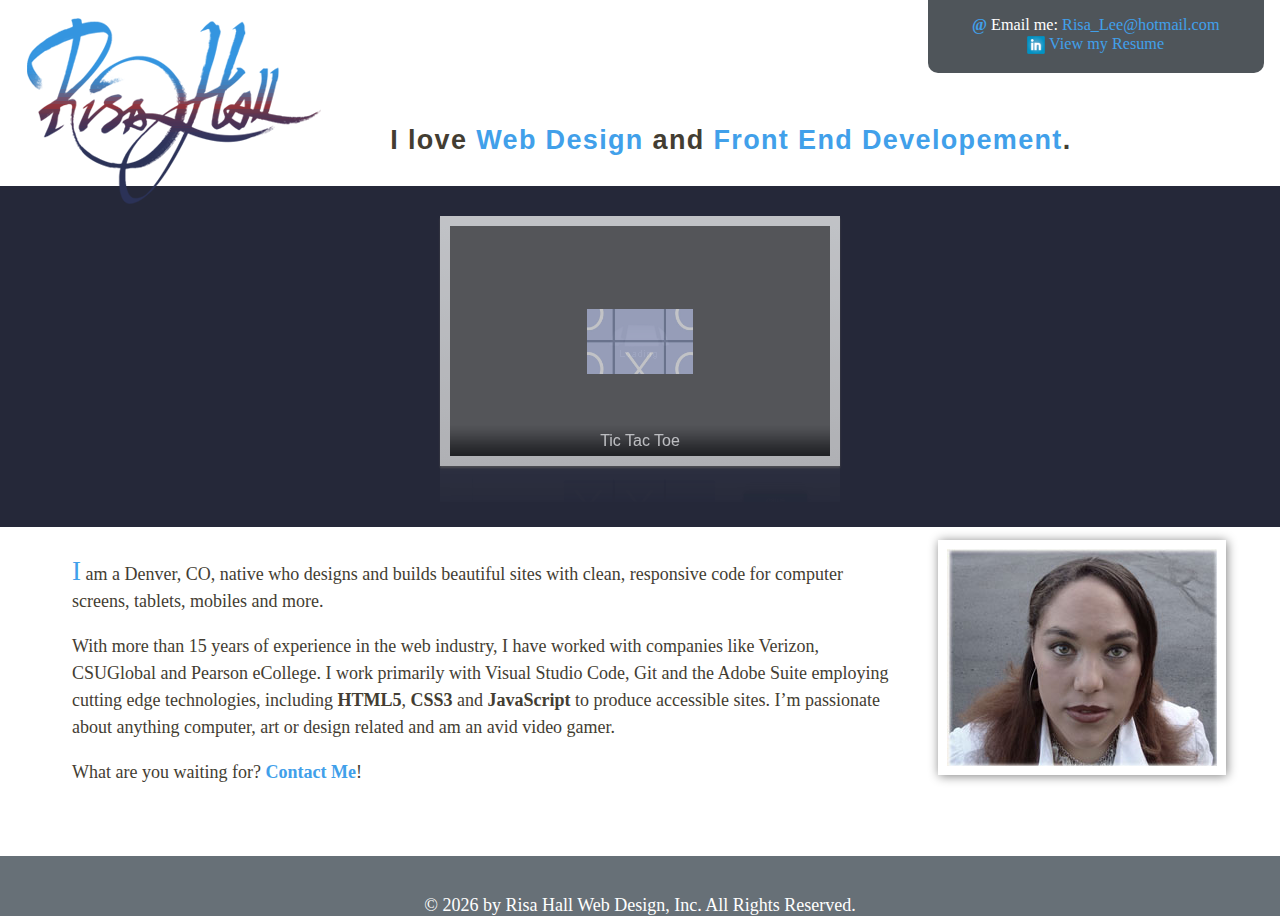
==== commit 0d4a5c54: "Add files via upload" ====
--- a/index.html
+++ b/index.html
@@ -297,15 +297,15 @@
 				</ul>
                 
                 <ul>
-					<li data-type="iframe" data-width="800" data-height="550" data-url="load/images/StartHereInfoGraphic_Final.html"></li>
+					<li data-type="iframe" data-width="800" data-height="550" data-url="load/images/6.jpg"></li>
 					<li data-thumbnail-path="load/thumbnails/6.jpg"></li>
 					<li data-thumbnail-text="" data-thumbnail-text-title-offset="35" data-thumbnail-text-offset-top="10" data-thumbnail-text-offset-bottom="7">
 						<p class="largeLabel">Interactive Infographic</p>
-						<p class="smallLabel">Designed for a University, this graphic replaced a text heavy document with an immersive learning element. The layout for this project was completed using Piktochart, with the interactive elements hand coded to add a little "whizz bang".</p>
+						<p class="smallLabel">Designed for a University, this graphic replaced a text heavy document with an immersive learning element. The layout for this project was completed using Piktochart, with the interactive elements hand coded to add a little "whizz bang". <a href="load/images/StartHereInfoGraphic_Final.html" target="_new">Check out the Full Page</a></p>
 					</li>
 					<li data-info="">
 						<p class="mediaDescriptionHeader">Interactive Infographic</p>
-						<p class="mediaDescriptionText">Designed for a University, this graphic replaced a text heavy document with an immersive learning element. The layout for this project was completed using Piktochart, with the interactive elements hand coded to add a little "whizz bang".</p>
+						<p class="mediaDescriptionText">Designed for a University, this graphic replaced a text heavy document with an immersive learning element. The layout for this project was completed using Piktochart, with the interactive elements hand coded to add a little "whizz bang". <a href="load/images/StartHereInfoGraphic_Final.html" target="_new">Check out the Full Page</a></p>
 					</li>
 				</ul>
 
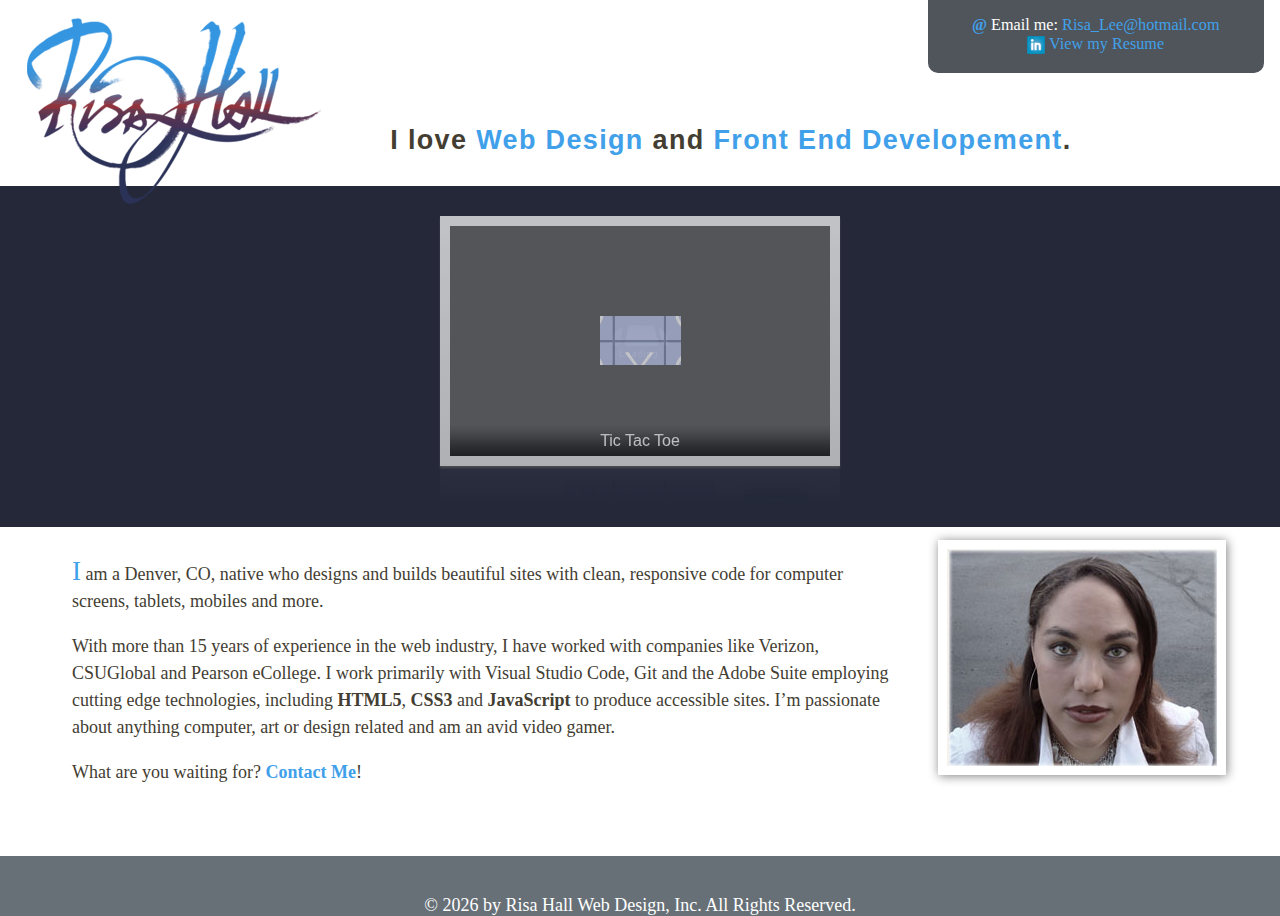
==== commit 340efc2e: "Add files via upload" ====
--- a/index.html
+++ b/index.html
@@ -301,11 +301,11 @@
 					<li data-thumbnail-path="load/thumbnails/6.jpg"></li>
 					<li data-thumbnail-text="" data-thumbnail-text-title-offset="35" data-thumbnail-text-offset-top="10" data-thumbnail-text-offset-bottom="7">
 						<p class="largeLabel">Interactive Infographic</p>
-						<p class="smallLabel">Designed for a University, this graphic replaced a text heavy document with an immersive learning element. The layout for this project was completed using Piktochart, with the interactive elements hand coded to add a little "whizz bang". <a href="load/images/StartHereInfoGraphic_Final.html" target="_new">Check out the Full Page</a></p>
+						<p class="smallLabel">Designed for a University, this graphic replaced a text heavy document with an immersive learning element. The layout for this project was completed using Piktochart, with the interactive elements hand coded to add a little "whizz bang".<!-- <a href="load/images/StartHereInfoGraphic_Final.html" target="_new">Check out the Full Page</a>--></p>
 					</li>
 					<li data-info="">
 						<p class="mediaDescriptionHeader">Interactive Infographic</p>
-						<p class="mediaDescriptionText">Designed for a University, this graphic replaced a text heavy document with an immersive learning element. The layout for this project was completed using Piktochart, with the interactive elements hand coded to add a little "whizz bang". <a href="load/images/StartHereInfoGraphic_Final.html" target="_new">Check out the Full Page</a></p>
+						<p class="mediaDescriptionText">Designed for a University, this graphic replaced a text heavy document with an immersive learning element. The layout for this project was completed using Piktochart, with the interactive elements hand coded to add a little "whizz bang". <!--<a href="load/images/StartHereInfoGraphic_Final.html" target="_new">Check out the Full Page</a>--></p>
 					</li>
 				</ul>
 
